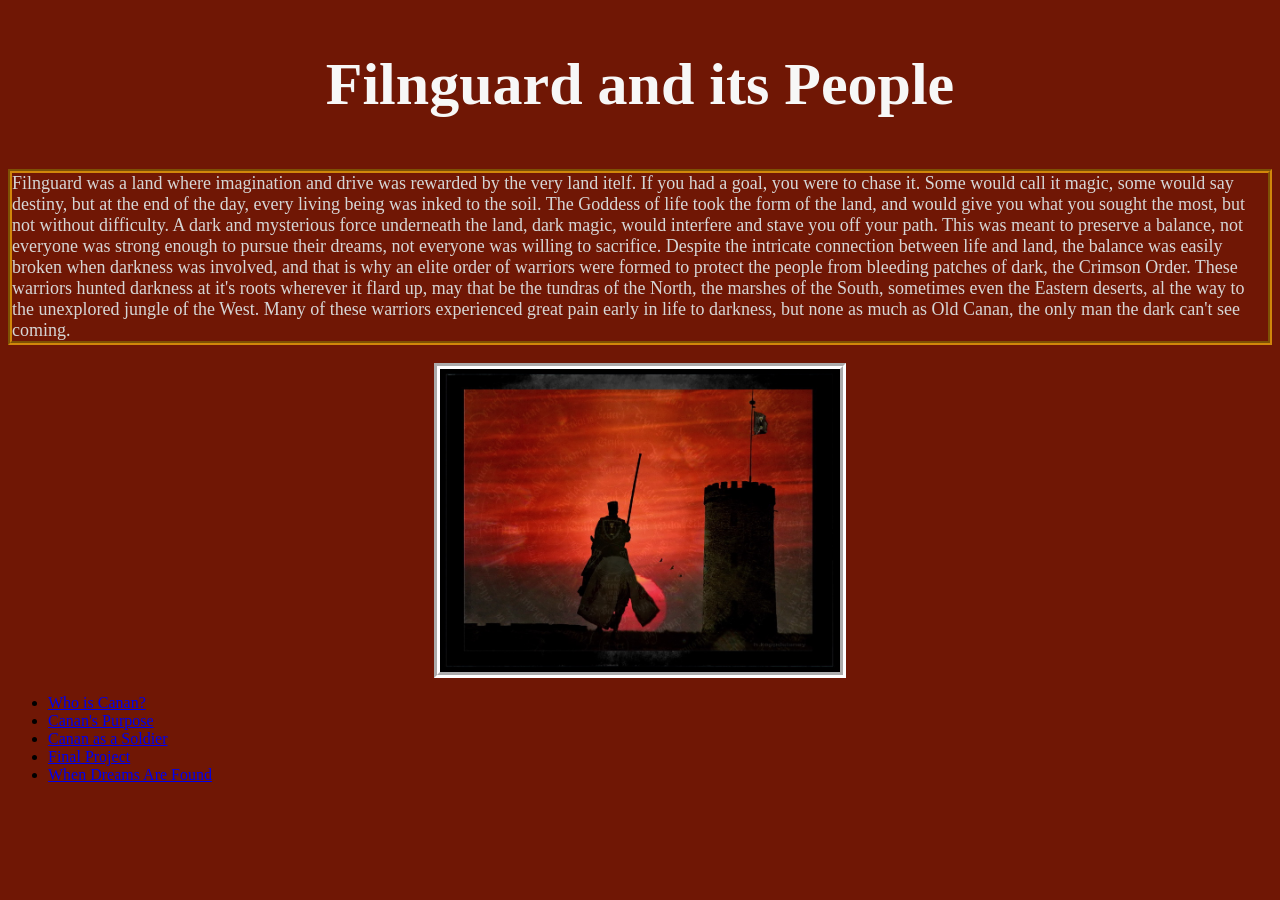
==== index.html @ 95c32c7a "Add files via upload" ====
<!DOCTYPE html>
<html>
<head>
	<meta charset="utf-8">
	<meta name="viewport" content="width=device-width, initial-scale=1">
	<title>Welcome to Filnguard</title>
	<link rel="stylesheet" type="text/css" href="style.css">
</head>
<body>
<h1>Filnguard and its People</h1>
<p>
Filnguard was a land where imagination and drive was rewarded by the very land itelf. If you had a goal, you were to chase it. Some would call it magic, some would say destiny, but at the end of the day, every living being was inked to the soil. The Goddess of life took the form of the land, and would give you what you sought the most, but not without difficulty. A dark and mysterious force underneath the land, dark magic, would interfere and stave you off your path. This was meant to preserve a balance, not everyone was strong enough to pursue their dreams, not everyone was willing to sacrifice. Despite the intricate connection between life and land, the balance was easily broken when darkness was involved, and that is why an elite order of warriors were formed to protect the people from bleeding patches of dark, the Crimson Order. These warriors hunted darkness at it's roots wherever it flard up, may that be the tundras of the North, the marshes of the South, sometimes even the Eastern deserts, al the way to the unexplored jungle of the West. Many of these warriors experienced great pain early in life to darkness, but none as much as Old Canan, the only man the dark can't see coming.</p>
<img src="images/knight.jpg" width="400px" alt="Canan">

<ul>
	<li><a href="landscape.html">Who is Canan?</a></li>
	<li> <a href="audio.html">Canan's Purpose</a> </li>
	<li> <a href="animation.html">Canan as a Soldier</a> </li>
	<li> <a href="final.html">Final Project</a> </li>
	<li> <a href="programming.html">When Dreams Are Found</a> </li>


</ul>
</body>
</html>
---- style.css ----
body{background-color: #701705;}
h1{color: #F7F7F7;
font-family: Copperplate;
font-size: 60px;
padding: 10px;
margin-left: 100px;
margin-right: 100px;
text-align: center;
}
p{color: #D6D6D6;
font-family: Copperplate;
font-size: 18px;
border-style: groove;
border-width: 4px;
border-color: #D1870A;
}
img{display: block;
	margin: auto;
	border-style: groove;
	border-width: 6px;
	border-color: #FFFFFF;
}
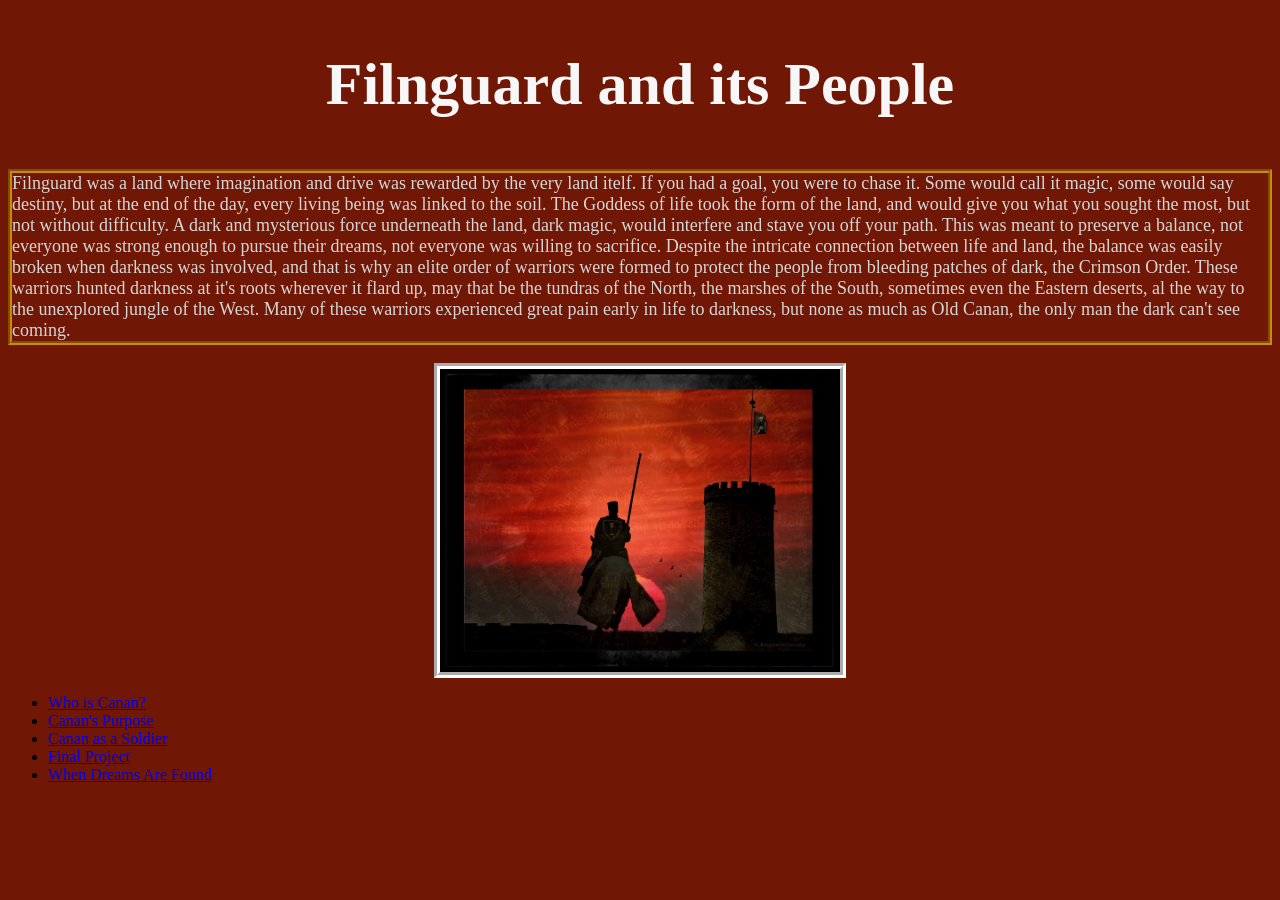
==== commit fe66a4ce: "Update index.html" ====
--- a/index.html
+++ b/index.html
@@ -9,7 +9,7 @@
 <body>
 <h1>Filnguard and its People</h1>
 <p>
-Filnguard was a land where imagination and drive was rewarded by the very land itelf. If you had a goal, you were to chase it. Some would call it magic, some would say destiny, but at the end of the day, every living being was inked to the soil. The Goddess of life took the form of the land, and would give you what you sought the most, but not without difficulty. A dark and mysterious force underneath the land, dark magic, would interfere and stave you off your path. This was meant to preserve a balance, not everyone was strong enough to pursue their dreams, not everyone was willing to sacrifice. Despite the intricate connection between life and land, the balance was easily broken when darkness was involved, and that is why an elite order of warriors were formed to protect the people from bleeding patches of dark, the Crimson Order. These warriors hunted darkness at it's roots wherever it flard up, may that be the tundras of the North, the marshes of the South, sometimes even the Eastern deserts, al the way to the unexplored jungle of the West. Many of these warriors experienced great pain early in life to darkness, but none as much as Old Canan, the only man the dark can't see coming.</p>
+Filnguard was a land where imagination and drive was rewarded by the very land itelf. If you had a goal, you were to chase it. Some would call it magic, some would say destiny, but at the end of the day, every living being was linked to the soil. The Goddess of life took the form of the land, and would give you what you sought the most, but not without difficulty. A dark and mysterious force underneath the land, dark magic, would interfere and stave you off your path. This was meant to preserve a balance, not everyone was strong enough to pursue their dreams, not everyone was willing to sacrifice. Despite the intricate connection between life and land, the balance was easily broken when darkness was involved, and that is why an elite order of warriors were formed to protect the people from bleeding patches of dark, the Crimson Order. These warriors hunted darkness at it's roots wherever it flard up, may that be the tundras of the North, the marshes of the South, sometimes even the Eastern deserts, al the way to the unexplored jungle of the West. Many of these warriors experienced great pain early in life to darkness, but none as much as Old Canan, the only man the dark can't see coming.</p>
 <img src="images/knight.jpg" width="400px" alt="Canan">
 
 <ul>
@@ -22,4 +22,4 @@
 
 </ul>
 </body>
-</html>+</html>
